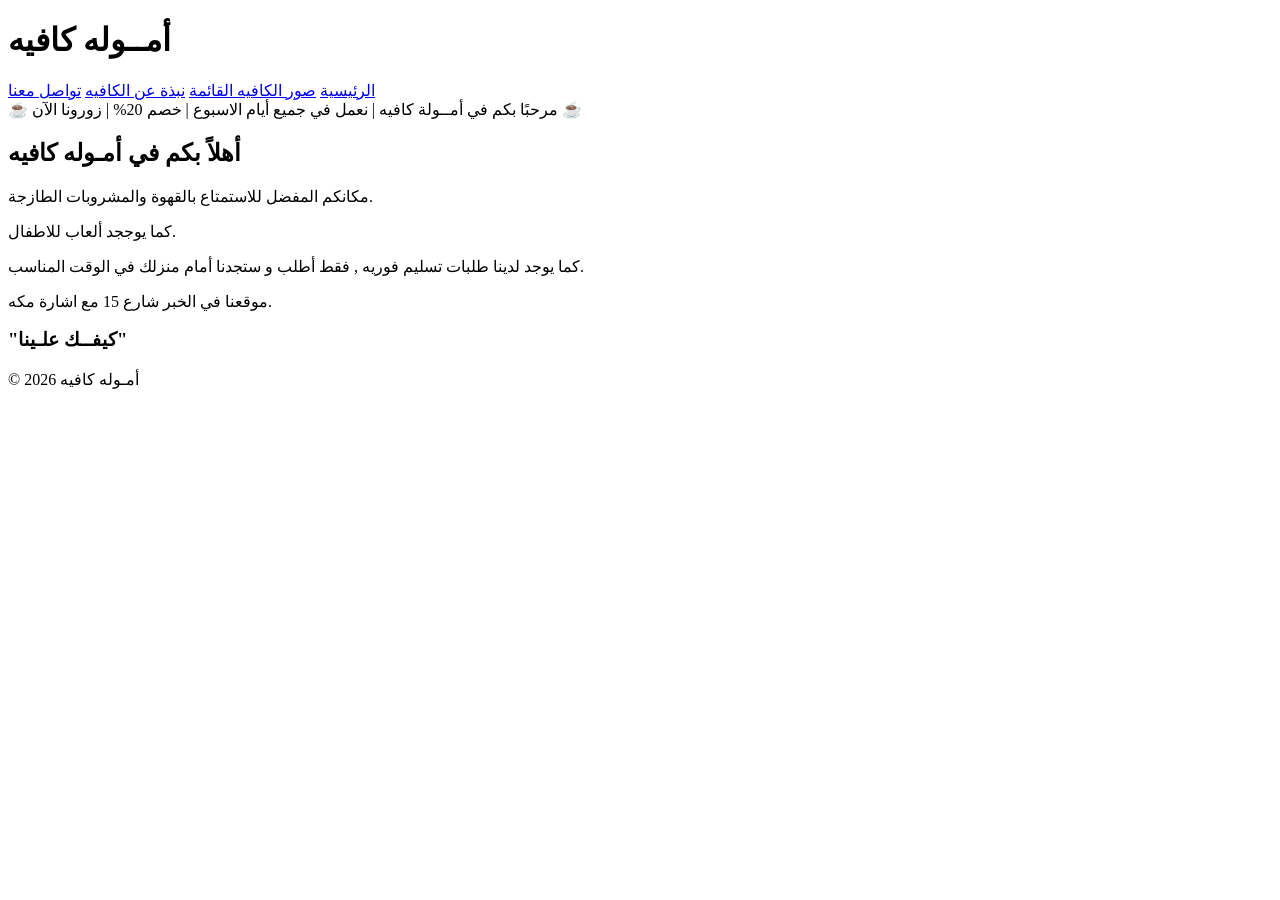
==== index.html @ 400c4ff3 "Add files via upload" ====
<!DOCTYPE html>
<html lang="ar">
<head>
  <meta charset="UTF-8">
  <title>أمـوله كافيه</title>
  <link rel="stylesheet" href="style.css">
</head>
<body>
  <header>
    <h1>أمــوله كافيه</h1>
    <nav>
      <a href="index.html" class="active">الرئيسية</a>
      <a href="cafe.html">صور الكافيه </a>
      <a href="menu.html">القائمة</a>
      <a href="About.html">نبذة عن الكافيه</a>
      <a href="contact_us.html">تواصل معنا</a>
    </nav>
  </header>

  <main>


<div class="news-ticker">
  <div class="ticker-content">
    ☕ مرحبًا بكم في أمــولة كافيه | نعمل في جميع أيام الاسبوع | خصم 20%  | زورونا الآن ☕
  </div>
</div>

    <h2>أهلاً بكم في أمـوله كافيه </h2>
    <p>مكانكم المفضل للاستمتاع بالقهوة والمشروبات الطازجة.</p>
 <p>كما يوججد ألعاب للاطفال.</p>
 <p>كما يوجد لدينا طلبات تسليم فوريه , فقط أطلب و ستجدنا أمام منزلك في الوقت المناسب.</p>
<p>موقعنا في الخبر شارع 15 مع اشارة مكه.</p>
<p><h3>"كيفــك علـينا"</h3></p>

  </main>

  <footer>
    <p>© 2026 أمـوله كافيه</p>
  </footer>
</body>
</html>
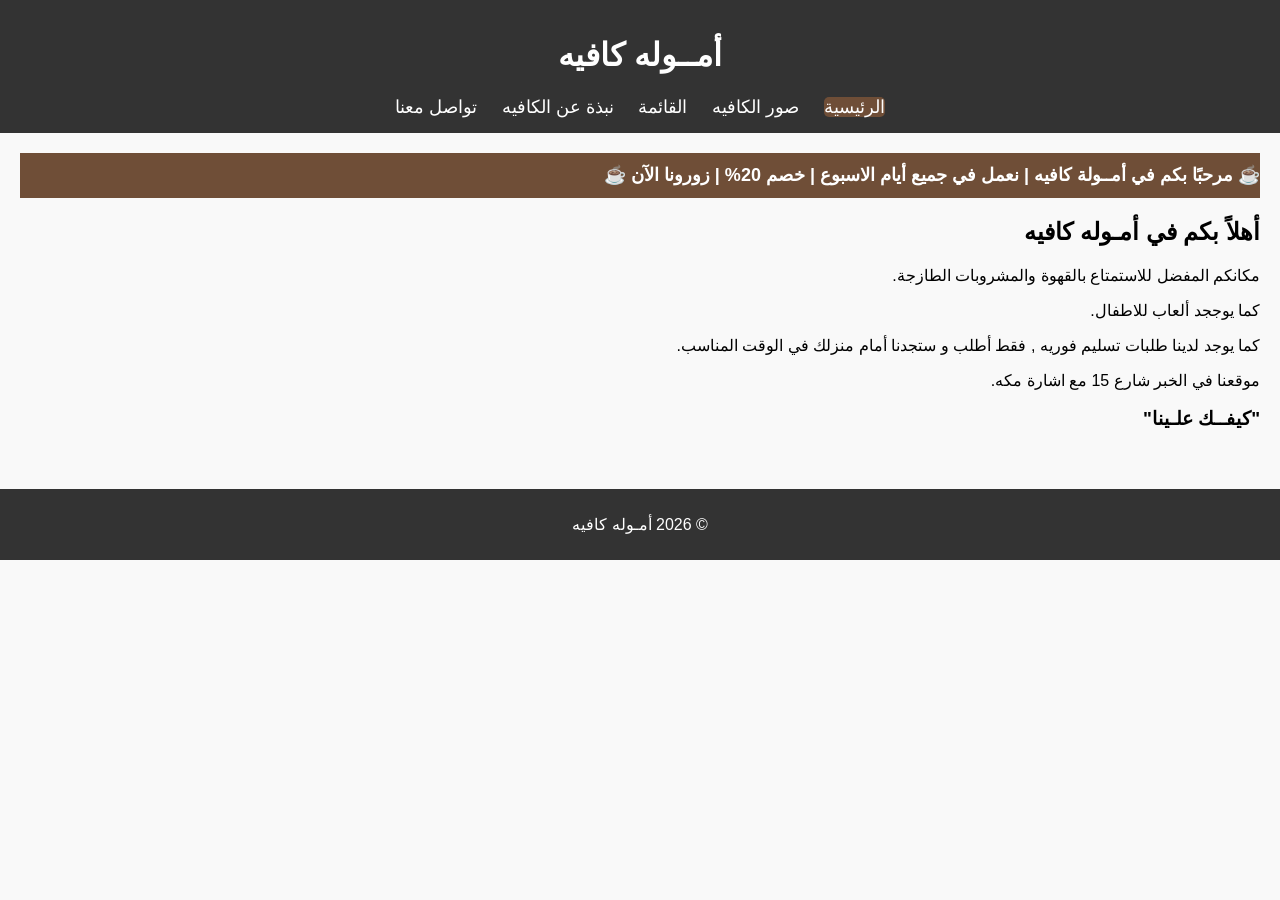
==== commit 8e246787: "Update index.html" ====
--- a/index.html
+++ b/index.html
@@ -3,7 +3,7 @@
 <head>
   <meta charset="UTF-8">
   <title>أمـوله كافيه</title>
-  <link rel="stylesheet" href="style.css">
+  <link rel="stylesheet" href="Style.css">
 </head>
 <body>
   <header>
@@ -39,4 +39,4 @@
     <p>© 2026 أمـوله كافيه</p>
   </footer>
 </body>
-</html>+</html>
--- a/Style.css
+++ b/Style.css
@@ -0,0 +1,138 @@
+body {
+  font-family: "Tahoma", sans-serif;
+  margin: 0;
+  padding: 0;
+  background: #f9f9f9;
+  direction: rtl;
+}
+
+header {
+  background: #333;
+  color: white;
+  padding: 15px;
+  text-align: center;
+}
+
+nav {
+  margin-top: 10px;
+}
+
+nav a {
+  color: white;
+  margin: 0 10px;
+  text-decoration: none;
+  font-size: 18px;
+}
+
+nav a.active {
+  background-color: #6f4e37;  /* coffee color */
+  color: white;
+  border-radius: 5px;
+}
+
+nav a:hover {
+  text-decoration: underline;
+}
+
+
+main {
+  padding: 20px;
+}
+
+footer {
+  background: #333;
+  color: white;
+  text-align: center;
+  padding: 10px;
+  margin-top: 20px;
+}
+
+.news-ticker {
+  width: 100%;
+  height: 45px;
+  background-color: #6f4e37;
+  color: white;
+  overflow: hidden;
+  display: flex;
+  align-items: center;
+  direction: rtl;
+}
+
+.ticker-content {
+  white-space: nowrap;
+  font-size: 18px;
+  font-weight: bold;
+  animation: tickerMove 10s linear infinite;
+}
+
+@keyframes tickerMove {
+  from {
+    transform: translateX(100%);
+  }
+  to {
+    transform: translateX(-100%);
+  }
+}.news-ticker:hover .ticker-content {
+  animation-play-state: paused;
+}
+
+/* صورة الكافيه */
+
+
+.image-container {
+  display: flex;
+  gap: 20px;              /* space between images */
+  justify-content: center;
+}
+
+.image-container img {
+  max-width: 45%;
+  height: auto;
+  border-radius: 10px;
+}
+
+nav ul {
+  list-style: none;
+  padding: 0;
+}
+
+nav ul li {
+  display: inline;
+  margin: 0 10px;
+}
+
+nav ul li a {
+  color: white;
+  text-decoration: none;
+}
+
+/* ====== تصميم متجاوب ====== */
+@media (max-width: 768px) {
+  nav a {
+    display: block;
+    margin: 10px 0;
+    font-size: 20px;
+  }
+
+  header h1 {
+    font-size: 24px;
+  }
+
+  main {
+    padding: 10px;
+  }
+}
+
+@media (max-width: 480px) {
+  nav a {
+    font-size: 18px;
+  }
+
+  header h1 {
+    font-size: 20px;
+  }
+
+  main p {
+    font-size: 16px;
+  }
+}
